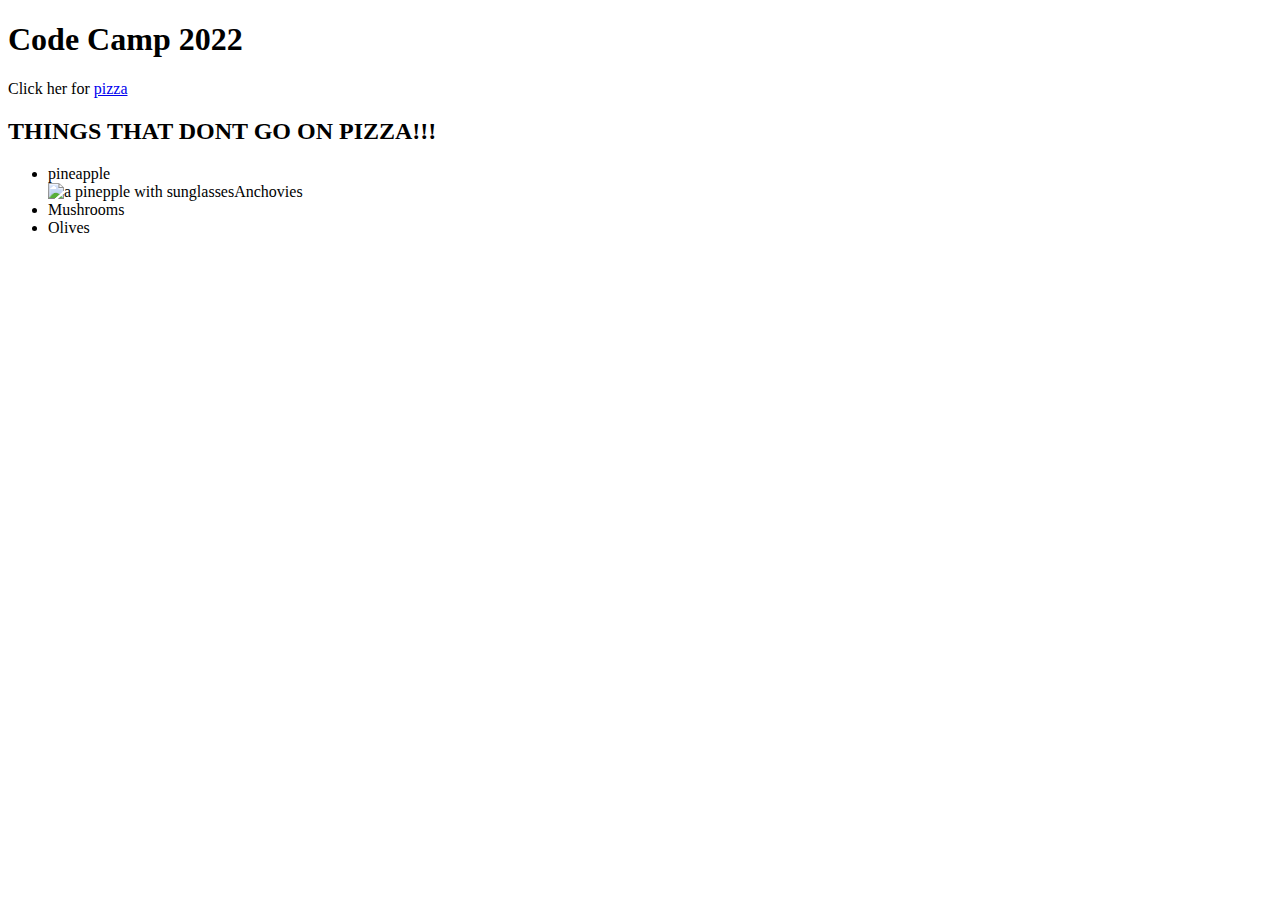
==== index.html @ 0746aad4 "added indexpage" ====
<!DOCTYPE html>
<html lang="en">
<head>
    <section>
    <meta charset="UTF-8">
    <meta http-equiv="X-UA-Compatible" content="IE=edge">
    <meta name="viewport" content="width=device-width, initial-scale=1.0">
    <title>Kirk Mower</title>
    </section>
</head>
<body>
    <h1>Code Camp 2022</h1>
    <p> Click her for <a target="_blank" href="https://www.southsideflyingpizza.com">pizza</a></p>
    <h2>THINGS THAT DONT GO ON PIZZA!!!</h2>
    <ul>
        <li>pineapple</li> <img src="http://snowbrains.com/wp-content/uploads/2014/12/B5KUb8LCMAA-EGw.jpg" alt="a pinepple with sunglasses "
        <li>Anchovies</li>
        <li>Mushrooms</li>
        <li>Olives</li>
    </ul>
</body>
</html>
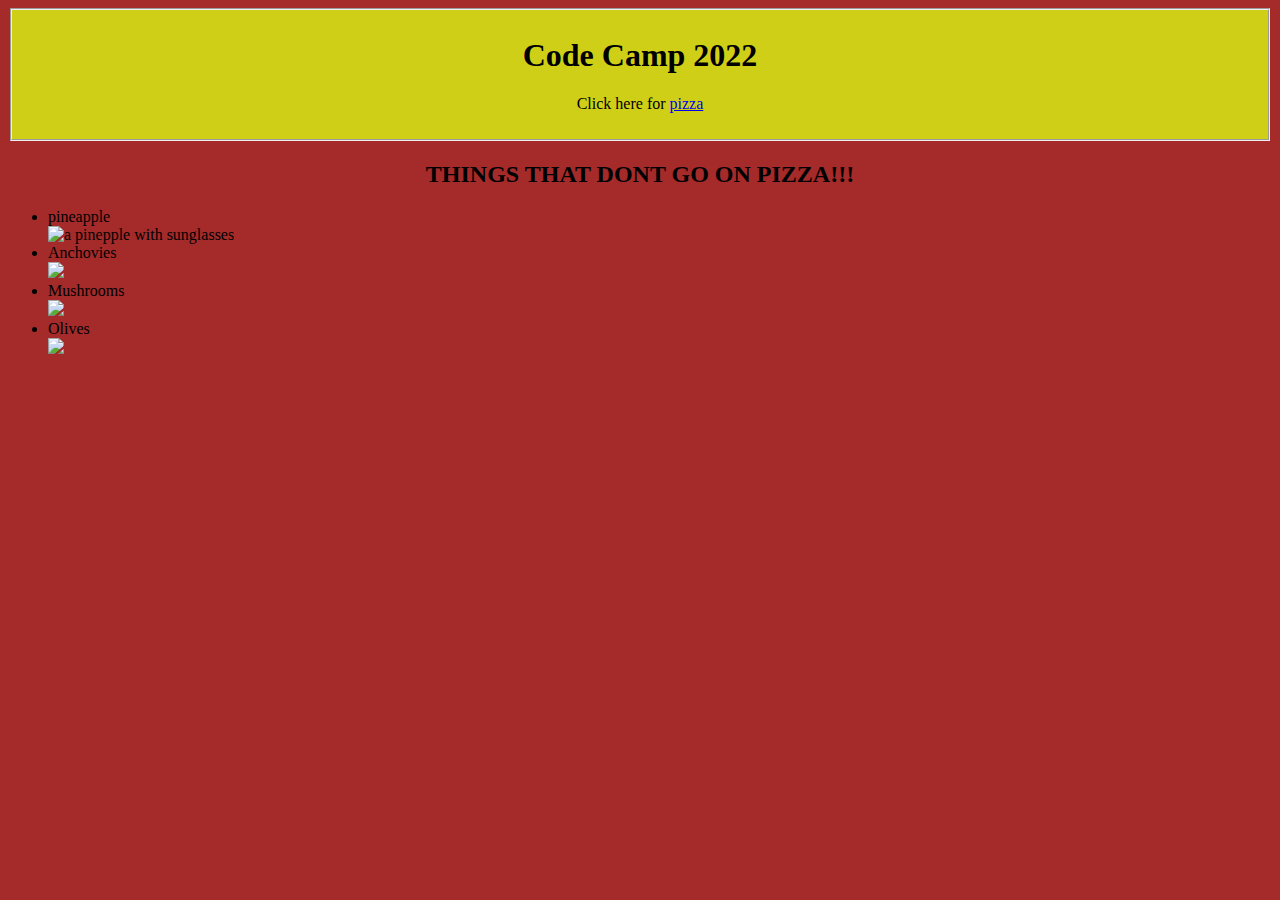
==== commit cdc72641: "commit" ====
--- a/index.html
+++ b/index.html
@@ -1,22 +1,32 @@
 <!DOCTYPE html>
 <html lang="en">
+
 <head>
-    <section>
     <meta charset="UTF-8">
     <meta http-equiv="X-UA-Compatible" content="IE=edge">
     <meta name="viewport" content="width=device-width, initial-scale=1.0">
     <title>Kirk Mower</title>
-    </section>
+    <link rel="stylesheet" href="style.css">
 </head>
+
 <body>
-    <h1>Code Camp 2022</h1>
-    <p> Click her for <a target="_blank" href="https://www.southsideflyingpizza.com">pizza</a></p>
+
+    <fieldset>
+        <h1>Code Camp 2022</h1>
+
+
+        <p> Click here for <a target="_blank" href="https://www.southsideflyingpizza.com">pizza</a></p>
+    </fieldset>
     <h2>THINGS THAT DONT GO ON PIZZA!!!</h2>
     <ul>
-        <li>pineapple</li> <img src="http://snowbrains.com/wp-content/uploads/2014/12/B5KUb8LCMAA-EGw.jpg" alt="a pinepple with sunglasses "
-        <li>Anchovies</li>
-        <li>Mushrooms</li>
-        <li>Olives</li>
+        <li>pineapple</li> <img height=400 src="http://snowbrains.com/wp-content/uploads/2014/12/B5KUb8LCMAA-EGw.jpg"
+            alt="a pinepple with sunglasses ">
+        <li>Anchovies</li> <img height=400
+            src="https://www.thespruceeats.com/thmb/6CfeUs4raIwWQ-4b7YAyJLgqTuI=/2048x1752/filters:fill(auto,1)/anchovies-758a624b510e4ab8ba38d976ae17e2e2.jpg">
+        <li>Mushrooms</li> <img height=400
+            src="https://snaped.fns.usda.gov/sites/default/files/styles/crop_ratio_7_5/public/seasonal-produce/2018-05/mushrooms.jpg?h=b754914e&itok=Kldbq8Du">
+        <li>Olives</li> <img height=400 src="https://solidstarts.com/wp-content/uploads/Olives-for-Babies-scaled.jpg">
     </ul>
 </body>
+
 </html>--- a/style.css
+++ b/style.css
@@ -0,0 +1,12 @@
+body {
+    background-color: brown;
+}
+
+h1,
+h2,
+p {
+    text-align: center;
+}
+fieldset{
+    background-color: rgb(207, 207, 23);
+}
